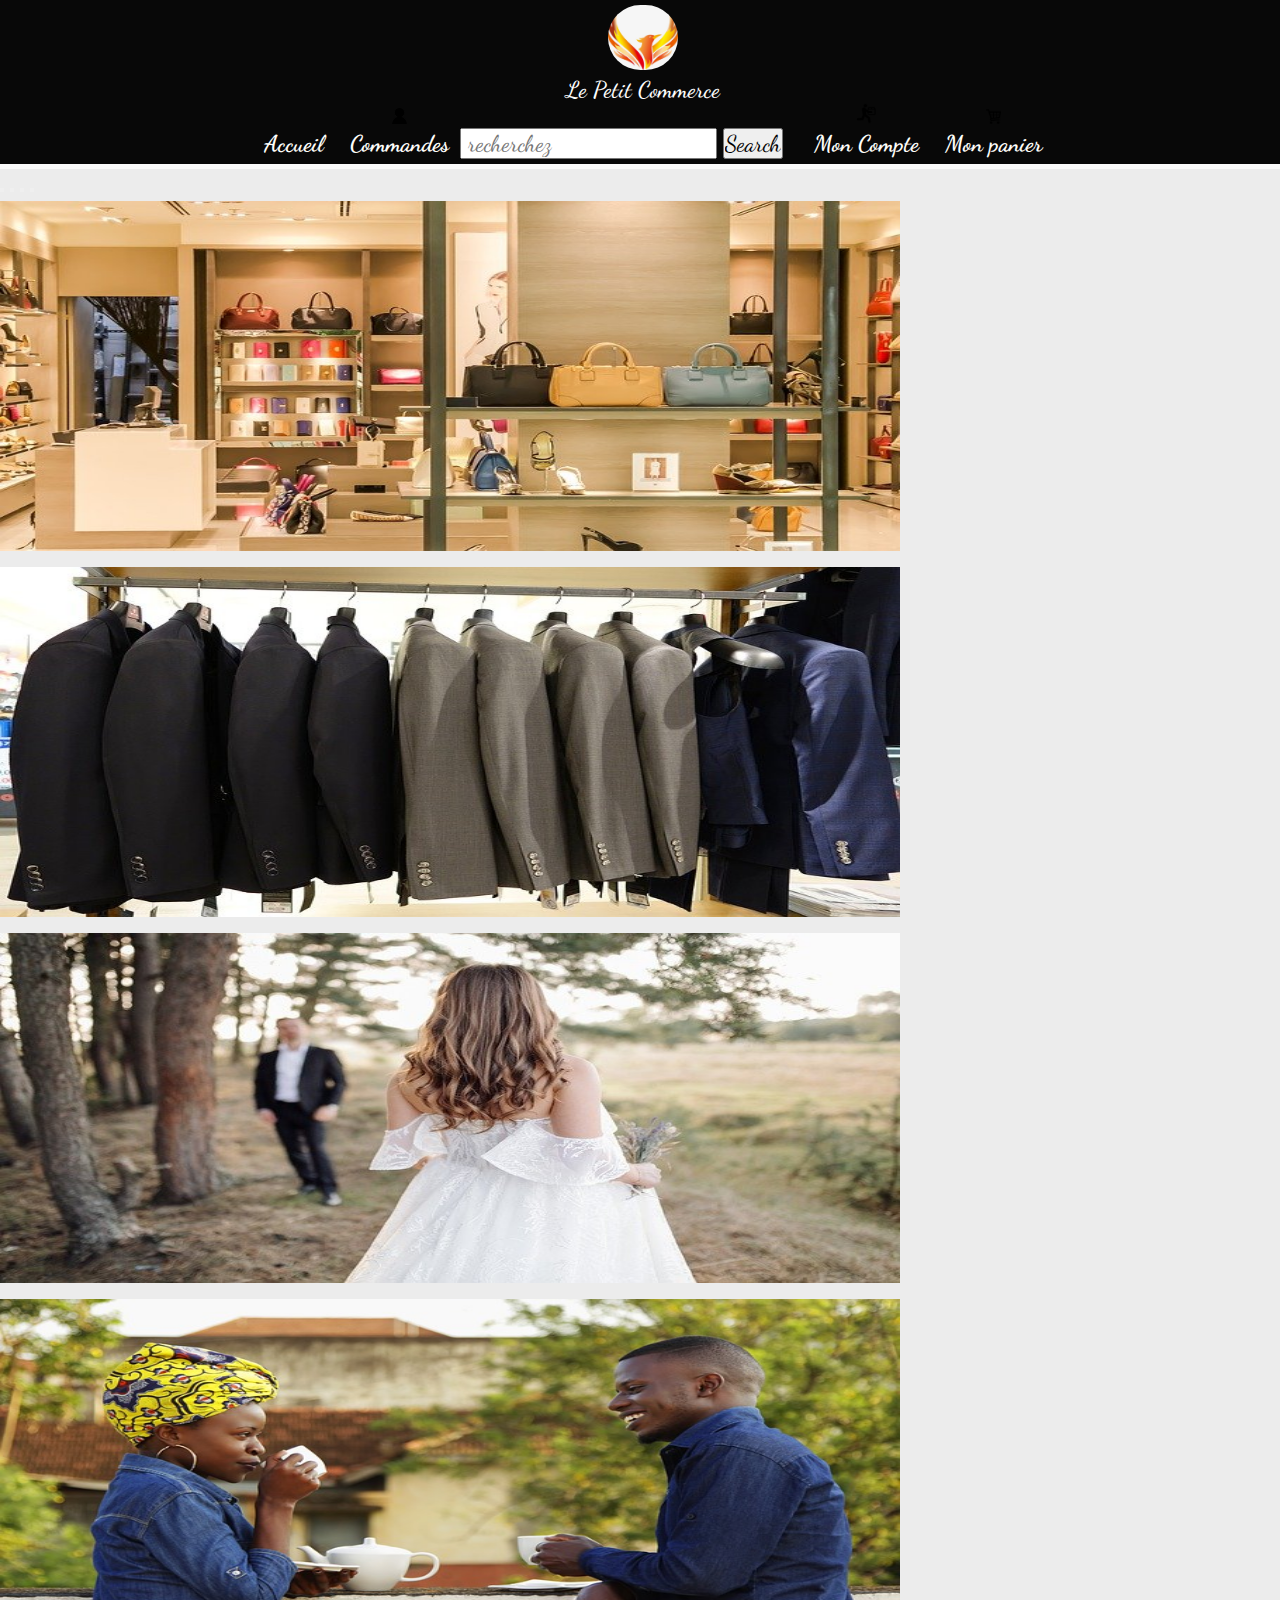
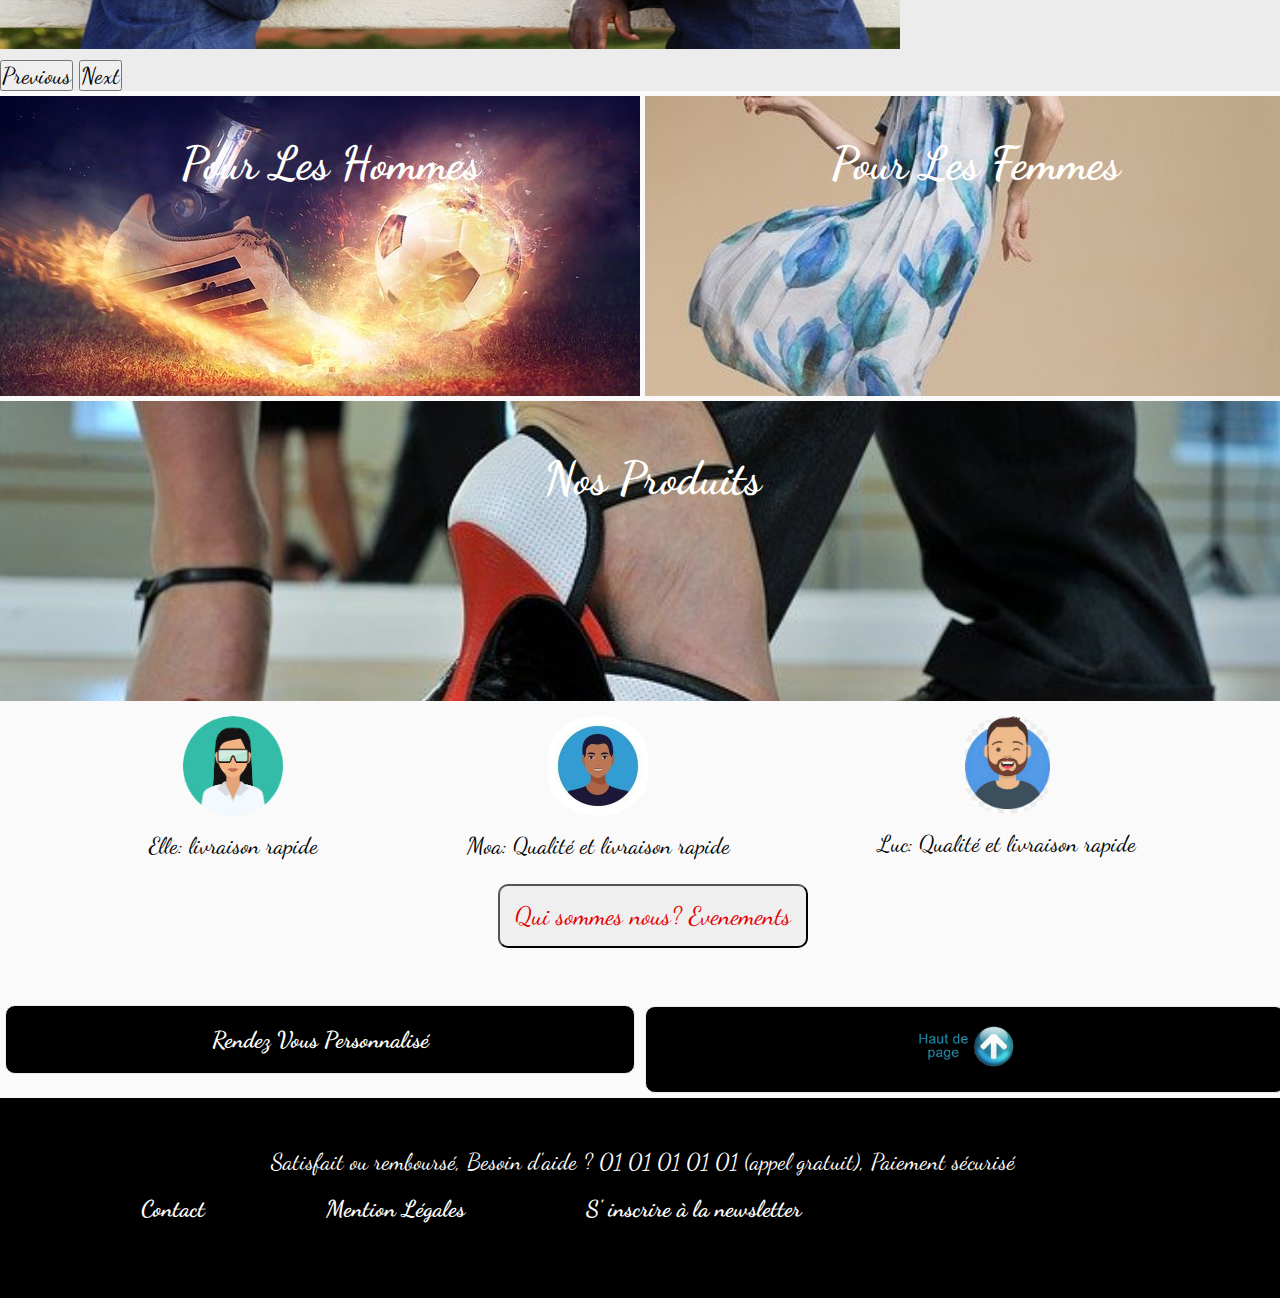
==== index.html @ 13137a81 "premier" ====
<!DOCTYPE html>
<html lang="fr">

<head>
    <meta charset="UTF-8">
    <meta http-equiv="X-UA-Compatible" content="IE=edge">
    <meta name="viewport" content="width=device-width, initial-scale=1.0">
    <link rel="stylesheet" href="https://cdnjs.cloudflare.com/ajax/libs/font-awesome/6.0.0-beta3/css/all.min.css"
        integrity="sha512-Fo3rlrZj/k7ujTnHg4CGR2D7kSs0v4LLanw2qksYuRlEzO+tcaEPQogQ0KaoGN26/zrn20ImR1DfuLWnOo7aBA=="
        crossorigin="anonymous" referrerpolicy="no-referrer" />
    <link href="https://cdn.jsdelivr.net/npm/bootstrap@5.1.3/dist/css/bootstrap.min.css" rel="stylesheet"
        integrity="sha384-1BmE4kWBq78iYhFldvKuhfTAU6auU8tT94WrHftjDbrCEXSU1oBoqyl2QvZ6jIW3" crossorigin="anonymous">

    <link rel="preconnect" href="https://fonts.googleapis.com">
    <link rel="preconnect" href="https://fonts.gstatic.com" crossorigin>
    <link href="https://fonts.googleapis.com/css2?family=Dancing+Script&display=swap" rel="stylesheet">
    <link rel="stylesheet" href="./css/style.css">
    <title>le petit commerce</title>
</head>

<body>
    <div class="container">
        <!--------entete------->
        <header class="top">
            <div class="logo">
                <img src="img/logo.jpg" alt="" width="70px">
                <h1>Le Petit Commerce</h1>
            </div>
            <nav class="navBar">
                <a href="index.html">Accueil</a>
                <a href="produit.html" target="blank">
                    <figure>
                        <img src="img/perso.png.png" alt="perso" width="15px">
                        <figcaption>Commandes</figcaption>
                    </figure>
                </a>
                <form>
                    <input type="text" name="text" class="search" placeholder=" recherchez">
                    <input type="submit" name="submit" class="submit" value="Search">
                </form>
                <a href="mesCommandes.html" target="blank">
                    <figure>
                        <img src="img/commandes.png" alt="perso" width="30px">
                        <figcaption>Mon Compte</figcaption>
                    </figure>
                </a>
                <a href="monPanier.html" target="blank">
                    <figure>
                        <img src="img/panier.png" alt="perso" width="15px">
                        <figcaption>Mon panier</figcaption>
                    </figure>
                </a>

            </nav>
        </header>

        <!-----fin entete------->
        <!------Carousel------->

        <div id="carouselExampleIndicators" class="carousel slide" data-bs-ride="carousel">
            <div class="carousel-indicators">
                <button type="button" data-bs-target="#carouselExampleIndicators" data-bs-slide-to="0" class="active"
                    aria-current="true" aria-label="Slide 1"></button>
                <button type="button" data-bs-target="#carouselExampleIndicators" data-bs-slide-to="1"
                    aria-label="Slide 2"></button>
                <button type="button" data-bs-target="#carouselExampleIndicators" data-bs-slide-to="2"
                    aria-label="Slide 3"></button>
                <button type="button" data-bs-target="#carouselExampleIndicators" data-bs-slide-to="3"
                    aria-current="true" aria-label="Slide 4"></button>
            </div>
            <div class="carousel-inner">
                <div class="carousel-item active">
                    <img src="img/apparel.jpg" class="d-block w-100" alt="...">
                </div>
                <div class="carousel-item">
                    <img src="img/vestes.jpg" class="d-block w-100" alt="...">
                </div>
                <div class="carousel-item">
                    <img src="img/bride.jpg" class="d-block w-100" alt="...">
                </div>
                <div class="carousel-item">
                    <img src="img/africa-g92333d92d_640.jpg" class="d-block w-100" alt="...">
                </div>
            </div>
            <button class="carousel-control-prev" type="button" data-bs-target="#carouselExampleIndicators"
                data-bs-slide="prev">
                <span class="carousel-control-prev-icon" aria-hidden="true"></span>
                <span class="visually-hidden">Previous</span>
            </button>
            <button class="carousel-control-next" type="button" data-bs-target="#carouselExampleIndicators"
                data-bs-slide="next">
                <span class="carousel-control-next-icon" aria-hidden="true"></span>
                <span class="visually-hidden">Next</span>
            </button>
        </div>
        <!------fin carousel------>

        <div class="image">
            <a href="homme.html">Pour Les Hommes</a>
        </div>
        <div class="image1">
            <a href="femme.html">Pour Les Femmes</a>
        </div>
        <div class="image2">
            <a href="produit.html">Nos Produits</a>
        </div>
        <div class="avis">
            <div class="avis1">
                <img src="img/elle.jpg" alt="" width="100px">
                <p>Elle: livraison rapide</p>
            </div>
            <div class="avis2">
                <img src="img/louis.jpg" alt="" width="100px">
                <p>Moa: Qualité et livraison rapide</p>
            </div>
            <div class="avis3">
                <img src="img/luc.jpg" alt="" width="85px">
                <p>Luc: Qualité et livraison rapide</p>
            </div>

        </div>

        <div class="reservation">
            <a href="reservation.html">
                <p>Rendez Vous Personnalisé</p>
            </a>
        </div>
        <div class="retour">
            <a href="#">
                <p><img src="img/retour.png" alt="" width="100px"></p>
            </a>
        </div>
        <div class="qui">
            <a href="quisommesnous.html">
                <button>Qui sommes nous? Evenements</button>
            </a>

        </div>

        <footer>
            <p>Satisfait ou remboursé, Besoin d'aide ? 01 01 01 01 01 (appel gratuit), Paiement sécurisé</p>
            <div class="foot">
                <ul>
                    <li>
                        <a href="contact.html">Contact</a>
                    </li>
                    <li>
                        <a href="Mentions.html">Mention Légales</a>
                    </li>
                    <li>
                        <a href="newsLetter.html">S' inscrire à la newsletter</a>
                    </li>
                    <li>
                        <a href="#"><i class="fas fa-print"></i></a>
                    </li>
                    <li>
                        <a href="#"><i class="fab fa-facebook"></i></a>
                    </li>
                    <li>
                        <a href="#"><i class="fab fa-instagram"></i></a>
                    </li>
                </ul>
            </div>
        </footer>
    </div>
    <script src="https://cdn.jsdelivr.net/npm/bootstrap@5.1.3/dist/js/bootstrap.bundle.min.js"
        integrity="sha384-ka7Sk0Gln4gmtz2MlQnikT1wXgYsOg+OMhuP+IlRH9sENBO0LRn5q+8nbTov4+1p"
        crossorigin="anonymous"></script>

    <script src="js/app.js"></script>

</body>

</html>
---- css/style.css ----
*{
    box-sizing: border-box;
    margin: 0;
    padding: 0;
    text-decoration: none;
    list-style: none;
    font-family: 'Dancing Script', cursive;
    font-size: 1.2rem;
}
body{
    
    background-color: rgb(250, 250, 250);
    margin: auto;  
}

/*--------entete--------*/
header{
    width: 100%;
    height: auto;
    background: black;    
}
.top{
    background: rgb(8, 8, 8);
    color: rgb(255, 255, 255);

}

h1{
   
    font-weight: 500;
}

.logo{
    display: block;
    text-align: center;
    padding: 5px 0 0 0;
}
.logo img{
    border-radius: 50px;
}
.navBar{
    text-align: center;
    padding-bottom: 5px;
}
.navBar a{
    display: inline-block;
    color: rgb(236, 236, 236);
    transition: color .4s;
    text-decoration: none;
}
form {
    display: inline-block;
    margin: 0 5px;
    color: black;
}
a{
    padding-left: 20px;
    transition: transform 0.5s;

}
a:hover{
    color: rgb(255, 2, 2);
    text-decoration: none;
    transform: scale(1.1);

}

/*--------fin entete--------*/

/*-----style carousel------*/

.carousel-inner > .carousel-item > img,
  .carousel-inner > .carousel-item > a > img {
    width: 70%;
    height: 350px;
    margin: 5px auto;
  }
  .carousel{
    background-color: rgb(236, 236, 236);
  }
/*--------contenu--------*/
.container .image{
    background: url(../img/football.jpg) center/cover;
   
    min-height: 300px;
    text-align: center;
    padding-top: 40px;
    
}
.container .image1{
    background: url(../img/woman-gfc460af03_640.jpg) center/cover;
    min-height: 300px;
    text-align: center;
    padding-top: 40px;
   
}
.container .image2{
    background: url(../img/argentinian.jpg) center/cover;
    min-height: 300px;
    text-align: center;
    padding-top: 50px;

    
}
.container .image:hover, .image1:hover, .image2:hover{
    opacity: 0.9;
    -ms-transform: scaleY(1.1); /* IE 9 */
    transform: scaleY(1.1);
    transition: 0.5s;
}
.container a{
    color: rgb(255, 254, 251);
    font-weight: bold;
    /*font-size: 1.3em;*/
    text-decoration: none;
}
.container a:hover{

    transition: 0.5s;
    color: crimson;
}
.avis{
    
    display: flex;
    flex-wrap: wrap;
    justify-content: space-evenly;
    text-align: center;
}
.avis img{
    padding: 10px 0;
    border-radius: 50px;
}
.container{
    display: grid;
    grid-template-columns: 50% 50%;
    grid-template-rows: auto;    
    grid-gap: 5px;
    grid-template-areas:
    "header header"
    "carousel carousel"
    "image image1"
    "image2 image2"
    "avis avis"
    "qui qui"
    "reservation retour"
    "footer footer";   
}
/*#navbar {
    overflow: hidden;
}
.sticky {
    position: sticky;
    top: -100px;
    width: 100%;
    
  }*/
  
header{

    grid-area: header;
}
#carouselExampleIndicators{
    grid-area: carousel;
    
}
.image{
    grid-area: image;
}
.image a{
    font-size: 2em;
}
.image1{
    grid-area: image1;
}
.image1 a{
font-size: 2em;
}
.image2{
    grid-area: image2;
}
.image2 a{
    font-size: 2em;
    }
.avis{
    grid-area: avis;
}
.qui{
    grid-area: qui;
    /*background: url(../img/vinyl.jpg) center/cover;*/
    text-align: center;
    font-weight: bold;
    padding: 20px;    
}
.qui button{
    color: rgb(226, 0, 0);
    padding: 15px;
    border-radius: 10px;
    font-size: 1.1em;
}

.reservation{
    grid-area: reservation;
    
    font-size: 1.2rem;
    text-align: center;
    padding: 5px;

}
.reservation p{
    border: 1px solid rgb(236, 236, 236);
    border-radius: 10px;
    margin: 0;
    padding: 20px;
    background: black;
}
.retour{
font-size: 1.2em;
    text-align: center;
    padding: -1px;
}
.retour a p{
    border: 1px solid rgb(236, 236, 236);
    border-radius: 10px;
    margin: 0;
    padding: 18px;
    background: black;
}
footer{
    background: rgb(0, 0, 0);
    color: white;    
    grid-area: footer;
    height: auto;
    text-align: center;  
    min-height: 200px;
    padding-top: 50px;
}
footer ul{
    display: flex;
    justify-content: space-evenly;
    padding: 20px;
}
i{
    font-size: 1.5em;
}


/*.foot{
    display: flex;
    flex-direction: row;
    justify-content: space-evenly;
    align-content: center;
    align-items: center;
}
footer p{
    color: rgb(240, 240, 240);
    text-align: center;
    padding: 5px;
}
footer a{
    color: rgb(238, 238, 238);
}
*/
@media screen and (max-width: 400px) {
    header{
        display: flex; 
    }
    form{
        display: none;
    }
    footer{
        
        width: 100%;
        height: auto;
        display: flex;
        flex-direction: column;
        
    }
    footer ul {
        padding: 5px;
    }
    footer ul li{
        padding: 0 5px;
    }


    
}
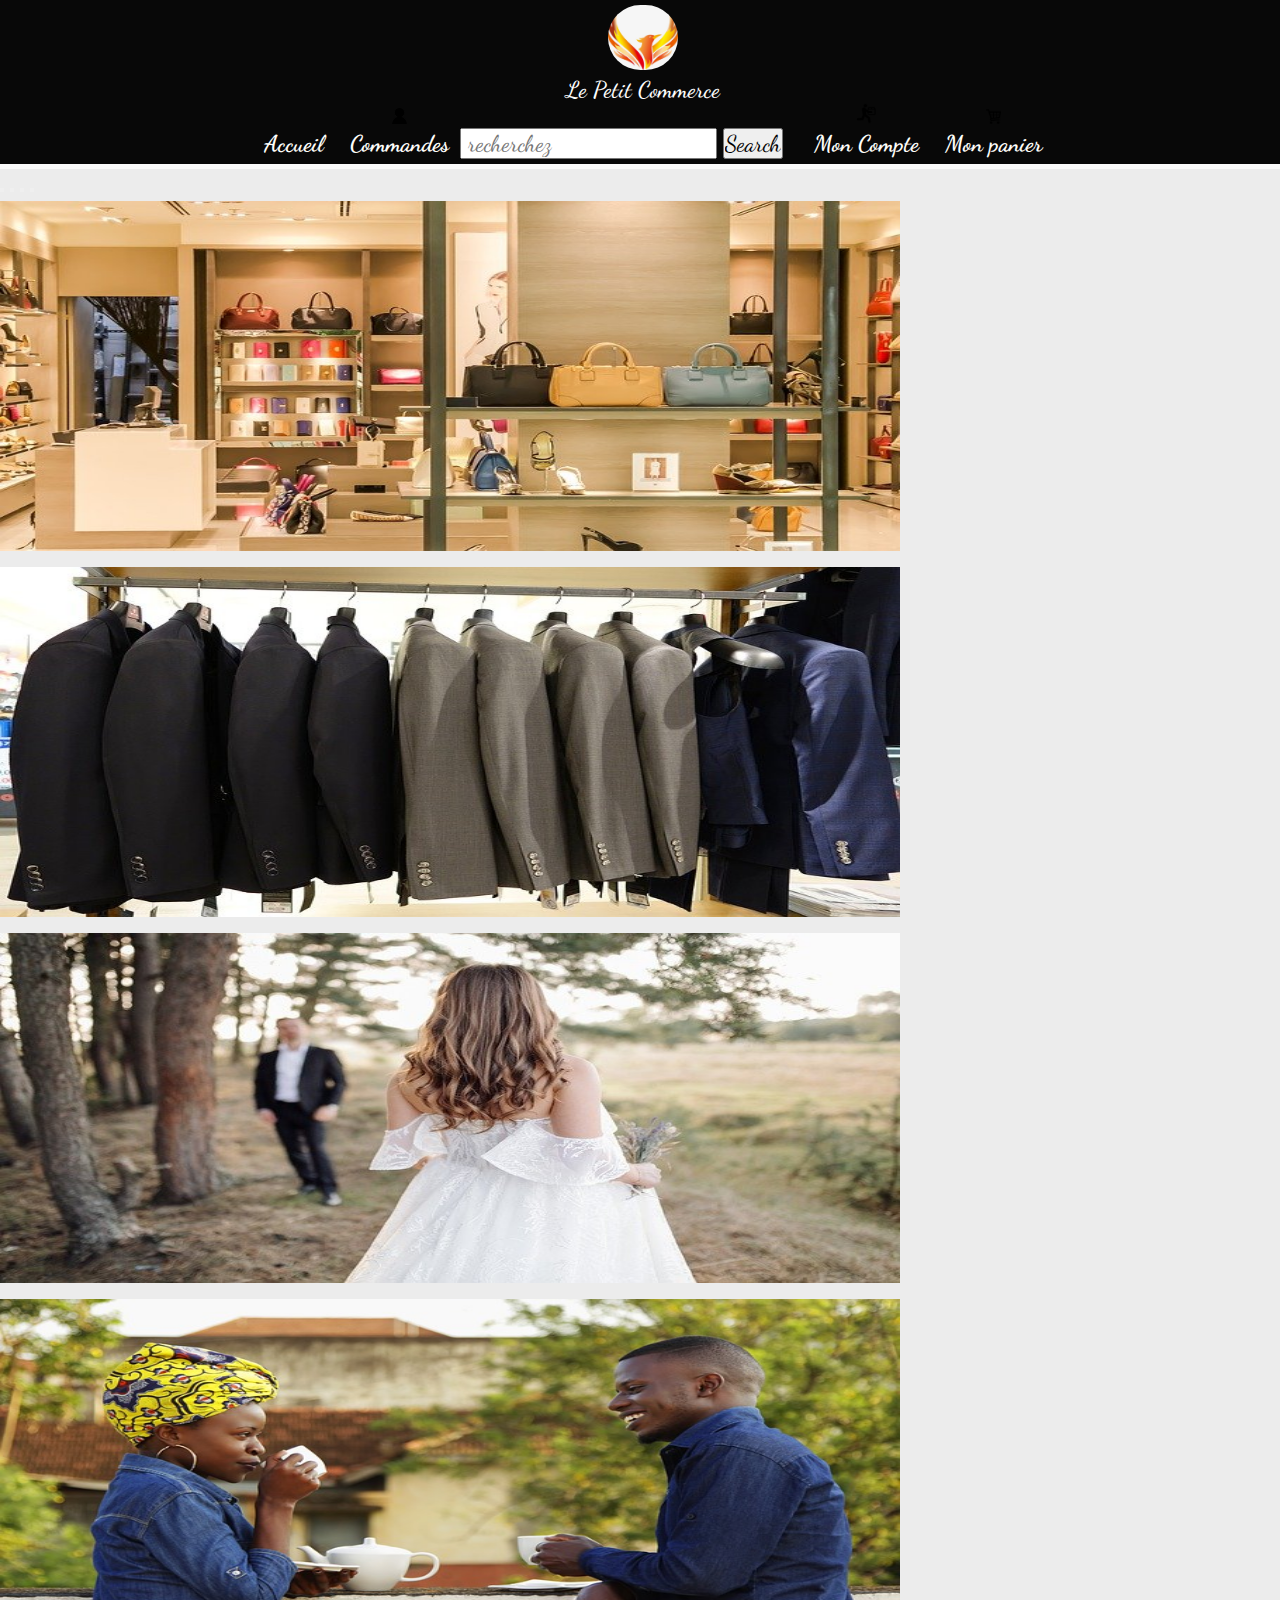
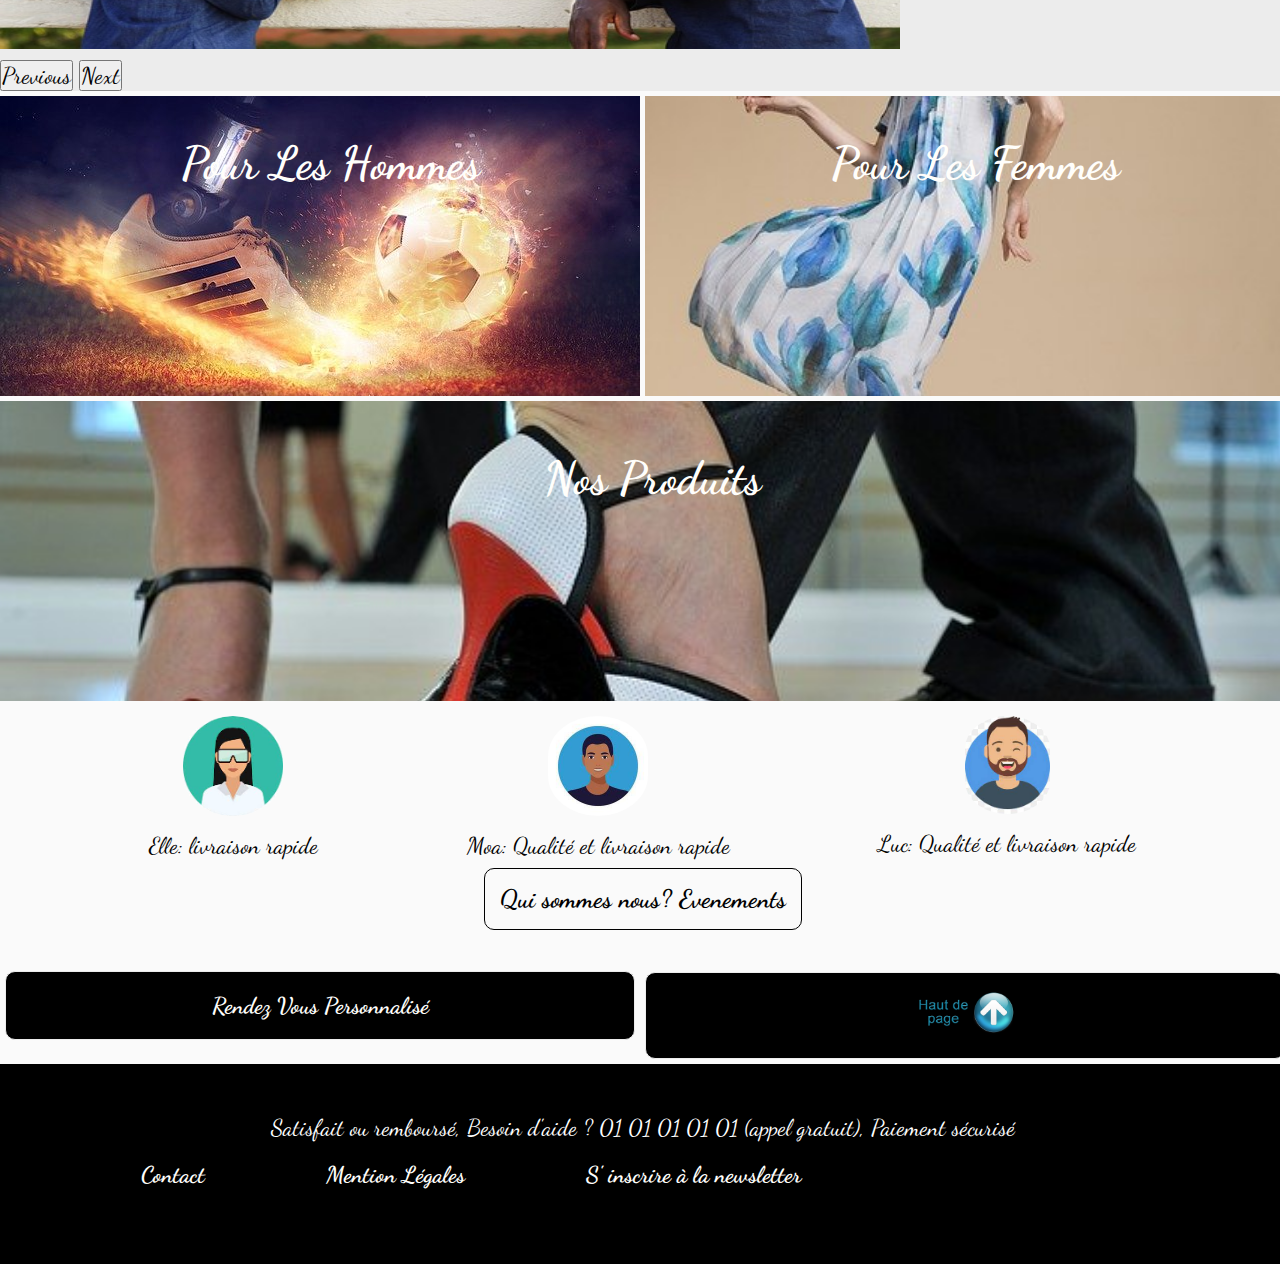
==== commit 41ebbf98: "premier" ====
--- a/index.html
+++ b/index.html
@@ -20,17 +20,17 @@
 
 <body>
     <div class="container">
-        <!--------entete------->
+        <!--entete-->
         <header class="top">
             <div class="logo">
-                <img src="img/logo.jpg" alt="" width="70px">
+                <img src="img/logo.jpg" alt="" width="70">
                 <h1>Le Petit Commerce</h1>
             </div>
             <nav class="navBar">
                 <a href="index.html">Accueil</a>
                 <a href="produit.html" target="blank">
                     <figure>
-                        <img src="img/perso.png.png" alt="perso" width="15px">
+                        <img src="img/perso.png.png" alt="perso" width="15">
                         <figcaption>Commandes</figcaption>
                     </figure>
                 </a>
@@ -40,13 +40,13 @@
                 </form>
                 <a href="mesCommandes.html" target="blank">
                     <figure>
-                        <img src="img/commandes.png" alt="perso" width="30px">
+                        <img src="img/commandes.png" alt="perso" width="30">
                         <figcaption>Mon Compte</figcaption>
                     </figure>
                 </a>
                 <a href="monPanier.html" target="blank">
                     <figure>
-                        <img src="img/panier.png" alt="perso" width="15px">
+                        <img src="img/panier.png" alt="perso" width="15">
                         <figcaption>Mon panier</figcaption>
                     </figure>
                 </a>
@@ -54,8 +54,8 @@
             </nav>
         </header>
 
-        <!-----fin entete------->
-        <!------Carousel------->
+        <!--fin entete-->
+        <!--Carousel-->
 
         <div id="carouselExampleIndicators" class="carousel slide" data-bs-ride="carousel">
             <div class="carousel-indicators">
@@ -93,7 +93,7 @@
                 <span class="visually-hidden">Next</span>
             </button>
         </div>
-        <!------fin carousel------>
+        <!--fin carousel-->
 
         <div class="image">
             <a href="homme.html">Pour Les Hommes</a>
@@ -106,15 +106,15 @@
         </div>
         <div class="avis">
             <div class="avis1">
-                <img src="img/elle.jpg" alt="" width="100px">
+                <img src="img/elle.jpg" alt="" width="100">
                 <p>Elle: livraison rapide</p>
             </div>
             <div class="avis2">
-                <img src="img/louis.jpg" alt="" width="100px">
+                <img src="img/louis.jpg" alt="" width="100">
                 <p>Moa: Qualité et livraison rapide</p>
             </div>
             <div class="avis3">
-                <img src="img/luc.jpg" alt="" width="85px">
+                <img src="img/luc.jpg" alt="" width="85">
                 <p>Luc: Qualité et livraison rapide</p>
             </div>
 
@@ -127,13 +127,11 @@
         </div>
         <div class="retour">
             <a href="#">
-                <p><img src="img/retour.png" alt="" width="100px"></p>
+                <p><img src="img/retour.png" alt="" width="100"></p>
             </a>
         </div>
         <div class="qui">
-            <a href="quisommesnous.html">
-                <button>Qui sommes nous? Evenements</button>
-            </a>
+            <a href="quisommesnous.html">Qui sommes nous? Evenements</a>
 
         </div>
 
--- a/css/style.css
+++ b/css/style.css
@@ -191,9 +191,10 @@
     font-weight: bold;
     padding: 20px;    
 }
-.qui button{
-    color: rgb(226, 0, 0);
+.qui a{
+    color: rgb(0, 0, 0);
     padding: 15px;
+    border: 1px solid black;
     border-radius: 10px;
     font-size: 1.1em;
 }
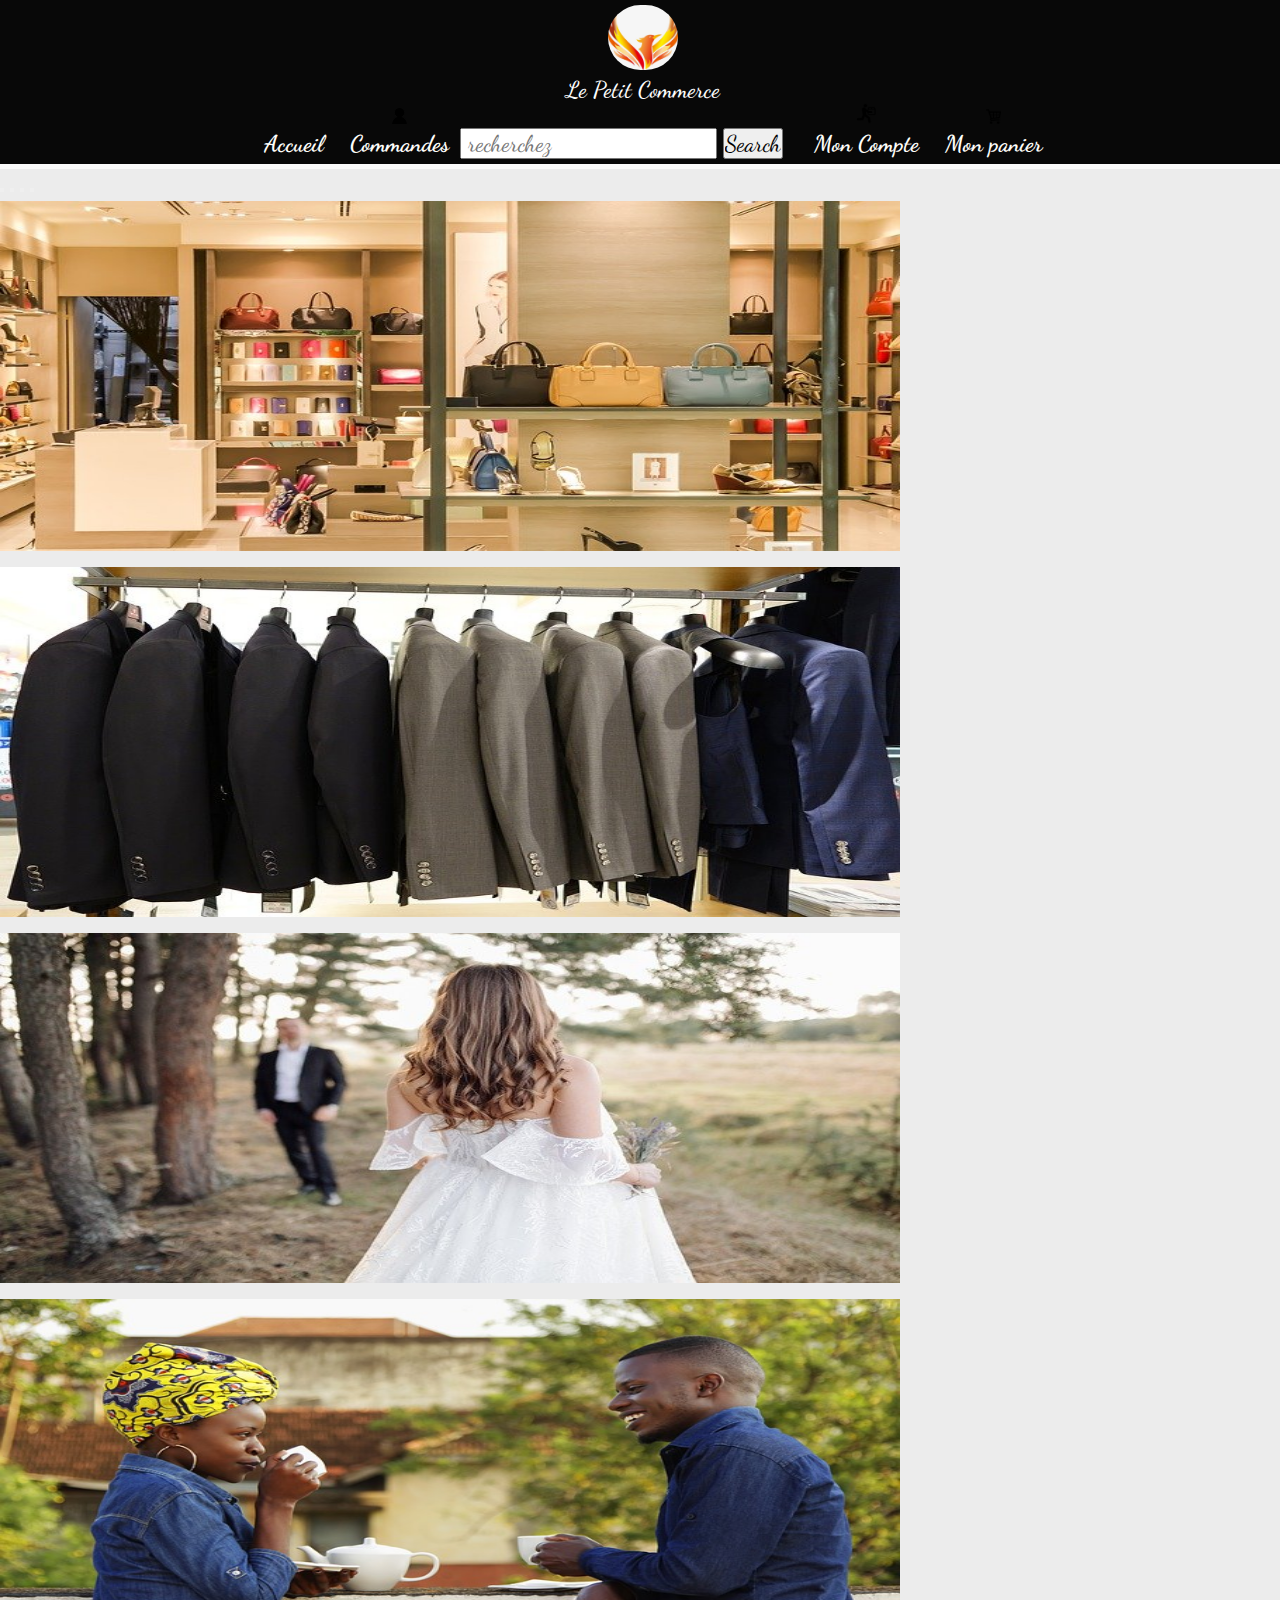
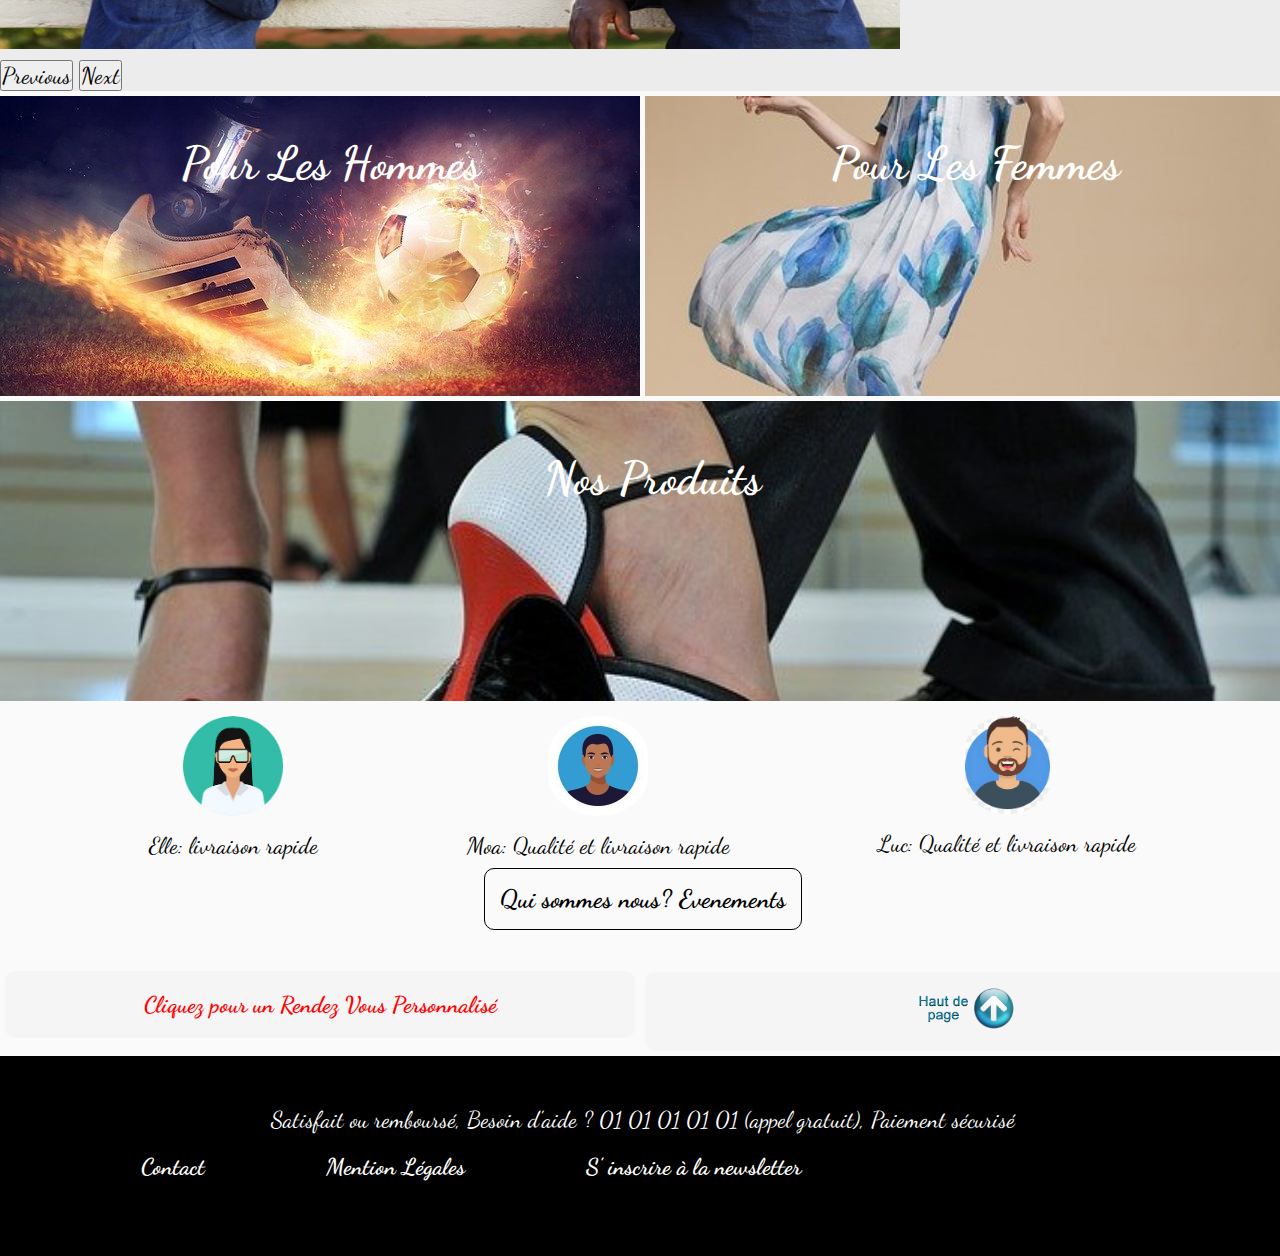
==== commit 03dc7e3e: "prem" ====
--- a/index.html
+++ b/index.html
@@ -96,13 +96,13 @@
         <!--fin carousel-->
 
         <div class="image">
-            <a href="homme.html">Pour Les Hommes</a>
+            <a href="homme.html" target="blank">Pour Les Hommes</a>
         </div>
         <div class="image1">
-            <a href="femme.html">Pour Les Femmes</a>
+            <a href="femme.html" target="blank">Pour Les Femmes</a>
         </div>
         <div class="image2">
-            <a href="produit.html">Nos Produits</a>
+            <a href="produit.html" target="blank">Nos Produits</a>
         </div>
         <div class="avis">
             <div class="avis1">
@@ -121,8 +121,8 @@
         </div>
 
         <div class="reservation">
-            <a href="reservation.html">
-                <p>Rendez Vous Personnalisé</p>
+            <a href="reservation.html" target="blank">
+                <p>Cliquez pour un Rendez Vous Personnalisé</p>
             </a>
         </div>
         <div class="retour">
@@ -131,7 +131,7 @@
             </a>
         </div>
         <div class="qui">
-            <a href="quisommesnous.html">Qui sommes nous? Evenements</a>
+            <a href="quisommesnous.html" target="blank">Qui sommes nous? Evenements</a>
 
         </div>
 
@@ -140,7 +140,7 @@
             <div class="foot">
                 <ul>
                     <li>
-                        <a href="contact.html">Contact</a>
+                        <a href="contact.html" target="blank">Contact</a>
                     </li>
                     <li>
                         <a href="Mentions.html">Mention Légales</a>
--- a/css/style.css
+++ b/css/style.css
@@ -208,23 +208,23 @@
 
 }
 .reservation p{
-    border: 1px solid rgb(236, 236, 236);
+    color: red;
     border-radius: 10px;
     margin: 0;
     padding: 20px;
-    background: black;
+    background: rgb(245, 245, 245);
 }
 .retour{
 font-size: 1.2em;
     text-align: center;
-    padding: -1px;
+    padding: 0px;
 }
 .retour a p{
-    border: 1px solid rgb(236, 236, 236);
+
     border-radius: 10px;
     margin: 0;
-    padding: 18px;
-    background: black;
+    padding: 15px;
+    background: rgb(245, 245, 245);
 }
 footer{
     background: rgb(0, 0, 0);
@@ -265,21 +265,29 @@
     header{
         display: flex; 
     }
+    .navBar a{
+        display: inline;
+    }
     form{
         display: none;
+    }
+    .reservation p, .retour a p {
+        background: white;
     }
     footer{
         
         width: 100%;
         height: auto;
         display: flex;
-        flex-direction: column;
         
+        
     }
     footer ul {
+       
         padding: 5px;
     }
     footer ul li{
+    
         padding: 0 5px;
     }
 
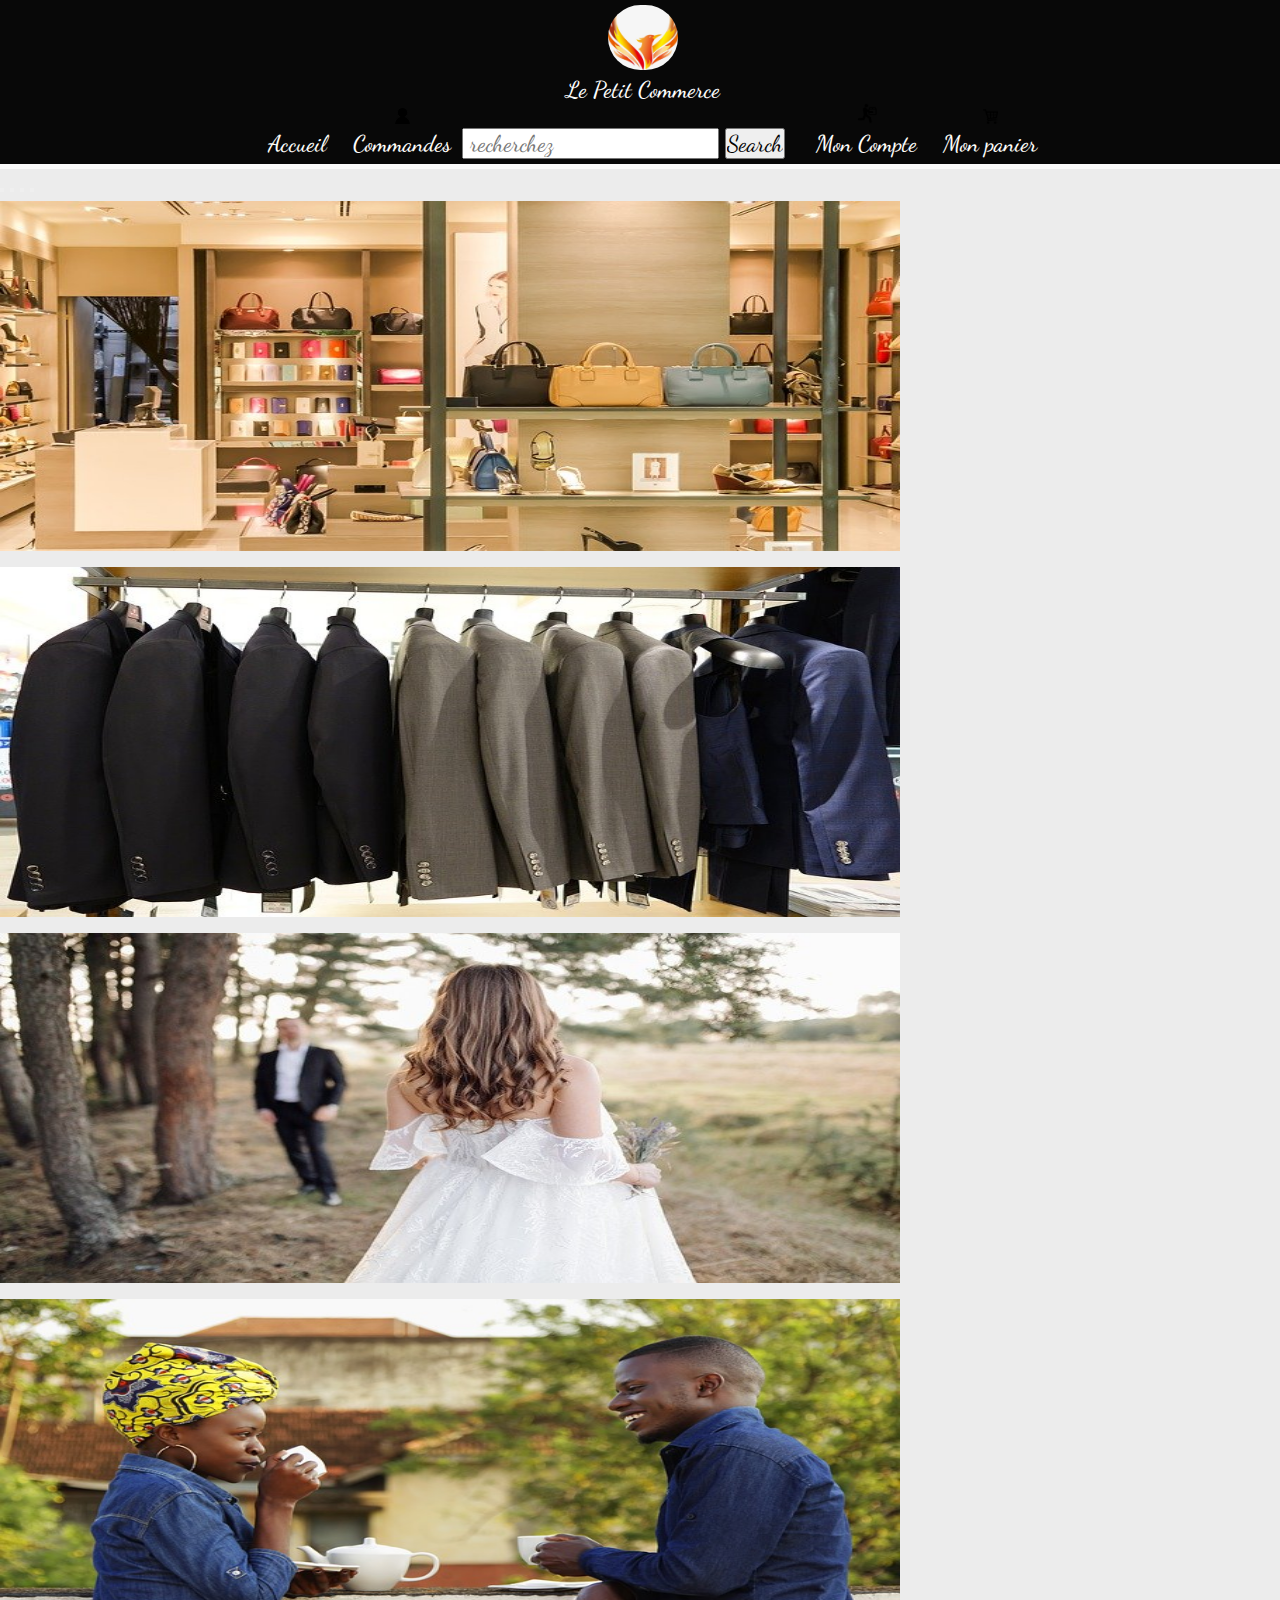
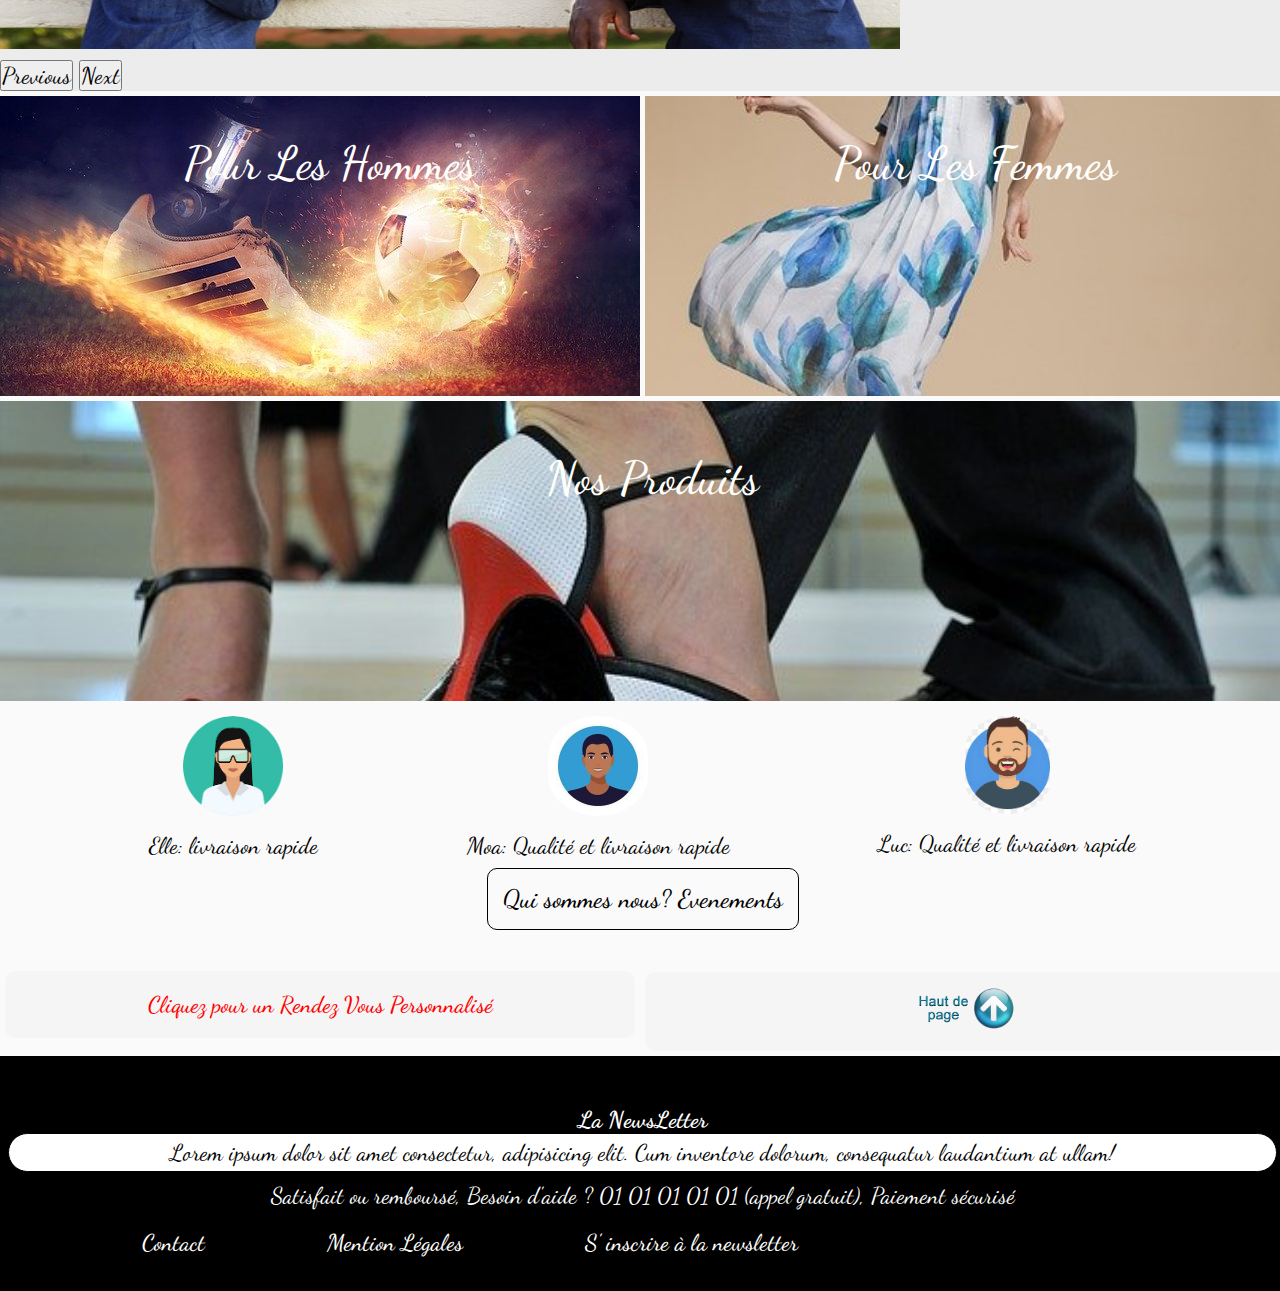
==== commit 6aae114e: "prem" ====
--- a/index.html
+++ b/index.html
@@ -94,7 +94,7 @@
             </button>
         </div>
         <!--fin carousel-->
-
+        <!--contenu-->
         <div class="image">
             <a href="homme.html" target="blank">Pour Les Hommes</a>
         </div>
@@ -134,8 +134,13 @@
             <a href="quisommesnous.html" target="blank">Qui sommes nous? Evenements</a>
 
         </div>
-
+        <!--fin contenu-->
         <footer>
+            <div class="news">
+                <h2>La NewsLetter</h2>
+                <div class="para">Lorem ipsum dolor sit amet consectetur, adipisicing elit. Cum inventore dolorum,
+                    consequatur laudantium at ullam!</div>
+            </div>
             <p>Satisfait ou remboursé, Besoin d'aide ? 01 01 01 01 01 (appel gratuit), Paiement sécurisé</p>
             <div class="foot">
                 <ul>
--- a/css/style.css
+++ b/css/style.css
@@ -110,7 +110,7 @@
 }
 .container a{
     color: rgb(255, 254, 251);
-    font-weight: bold;
+    font-weight: 500;
     /*font-size: 1.3em;*/
     text-decoration: none;
 }
@@ -226,6 +226,14 @@
     padding: 15px;
     background: rgb(245, 245, 245);
 }
+.para{
+    border: 1px solid black;
+    border-radius: 50px;
+    padding: 5px;
+    margin: 0px 8px 10px 8px;
+    background: white;
+    color: black;
+}
 footer{
     background: rgb(0, 0, 0);
     color: white;    
@@ -267,6 +275,7 @@
     }
     .navBar a{
         display: inline;
+       
     }
     form{
         display: none;
@@ -278,8 +287,7 @@
         
         width: 100%;
         height: auto;
-        display: flex;
-        
+        display: flex;    
         
     }
     footer ul {
@@ -290,7 +298,5 @@
     
         padding: 0 5px;
     }
-
-
-    
-}
+    
+}
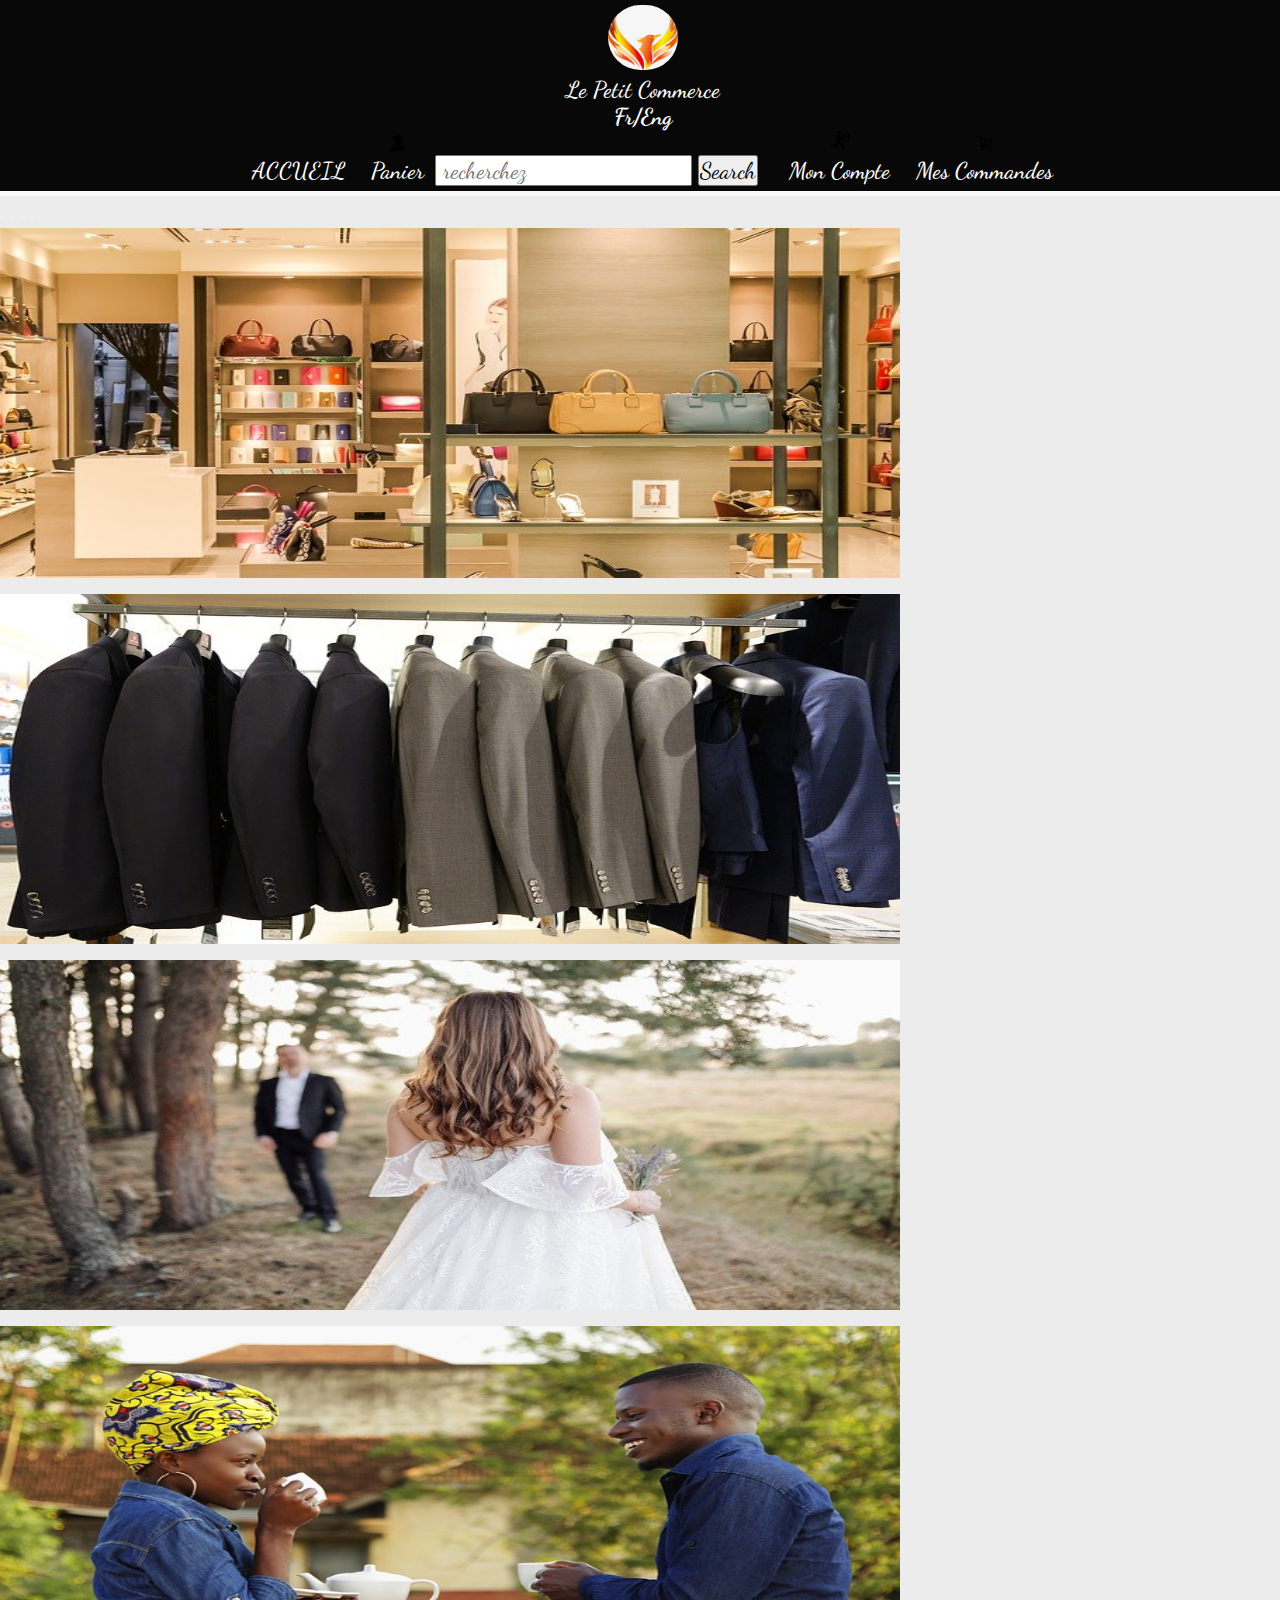
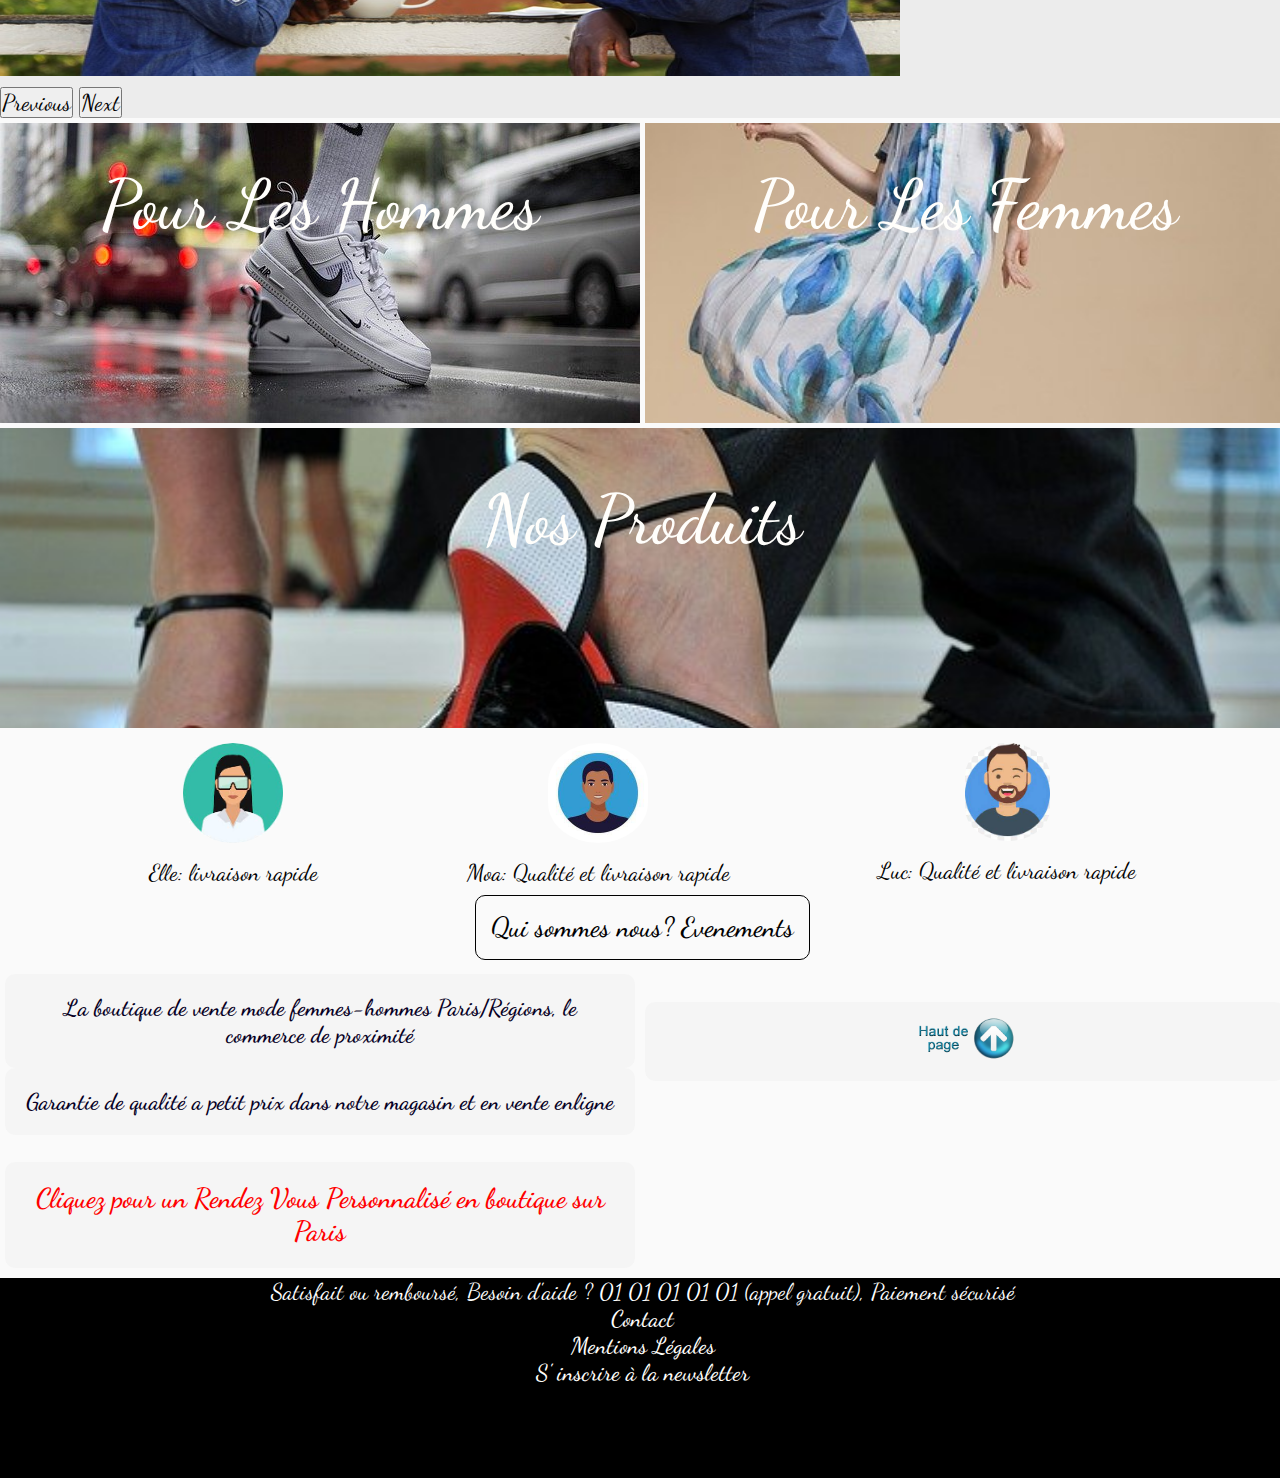
==== commit 1026a822: "prem" ====
--- a/index.html
+++ b/index.html
@@ -25,29 +25,30 @@
             <div class="logo">
                 <img src="img/logo.jpg" alt="" width="70">
                 <h1>Le Petit Commerce</h1>
+                <h3>Fr/Eng</h3>
             </div>
             <nav class="navBar">
-                <a href="index.html">Accueil</a>
-                <a href="produit.html" target="blank">
+                <a href="index.html">ACCUEIL</a>
+                <a href="panier.html" target="blank">
                     <figure>
                         <img src="img/perso.png.png" alt="perso" width="15">
-                        <figcaption>Commandes</figcaption>
+                        <figcaption>Panier</figcaption>
                     </figure>
                 </a>
                 <form>
                     <input type="text" name="text" class="search" placeholder=" recherchez">
                     <input type="submit" name="submit" class="submit" value="Search">
                 </form>
-                <a href="mesCommandes.html" target="blank">
+                <a href="compte.html" target="blank">
                     <figure>
                         <img src="img/commandes.png" alt="perso" width="30">
                         <figcaption>Mon Compte</figcaption>
                     </figure>
                 </a>
-                <a href="monPanier.html" target="blank">
+                <a href="panier.html" target="blank">
                     <figure>
                         <img src="img/panier.png" alt="perso" width="15">
-                        <figcaption>Mon panier</figcaption>
+                        <figcaption>Mes Commandes</figcaption>
                     </figure>
                 </a>
 
@@ -121,11 +122,14 @@
         </div>
 
         <div class="reservation">
+            <p>La boutique de vente mode femmes-hommes Paris/Régions, le commerce de proximité</p>
+            <p>Garantie de qualité a petit prix dans notre magasin et en vente enligne</p>
             <a href="reservation.html" target="blank">
-                <p>Cliquez pour un Rendez Vous Personnalisé</p>
+                <p id="image-neon">Cliquez pour un Rendez Vous Personnalisé en boutique sur Paris</p>
             </a>
         </div>
         <div class="retour">
+
             <a href="#">
                 <p><img src="img/retour.png" alt="" width="100"></p>
             </a>
@@ -134,13 +138,10 @@
             <a href="quisommesnous.html" target="blank">Qui sommes nous? Evenements</a>
 
         </div>
+
         <!--fin contenu-->
         <footer>
-            <div class="news">
-                <h2>La NewsLetter</h2>
-                <div class="para">Lorem ipsum dolor sit amet consectetur, adipisicing elit. Cum inventore dolorum,
-                    consequatur laudantium at ullam!</div>
-            </div>
+
             <p>Satisfait ou remboursé, Besoin d'aide ? 01 01 01 01 01 (appel gratuit), Paiement sécurisé</p>
             <div class="foot">
                 <ul>
@@ -148,10 +149,10 @@
                         <a href="contact.html" target="blank">Contact</a>
                     </li>
                     <li>
-                        <a href="Mentions.html">Mention Légales</a>
+                        <a href="mention.html" target="blank">Mentions Légales</a>
                     </li>
                     <li>
-                        <a href="newsLetter.html">S' inscrire à la newsletter</a>
+                        <a href="contact.html">S' inscrire à la newsletter</a>
                     </li>
                     <li>
                         <a href="#"><i class="fas fa-print"></i></a>
@@ -166,6 +167,8 @@
             </div>
         </footer>
     </div>
+    <script src="https://code.jquery.com/jquery-3.6.0.min.js"
+        integrity="sha256-/xUj+3OJU5yExlq6GSYGSHk7tPXikynS7ogEvDej/m4=" crossorigin="anonymous"></script>
     <script src="https://cdn.jsdelivr.net/npm/bootstrap@5.1.3/dist/js/bootstrap.bundle.min.js"
         integrity="sha384-ka7Sk0Gln4gmtz2MlQnikT1wXgYsOg+OMhuP+IlRH9sENBO0LRn5q+8nbTov4+1p"
         crossorigin="anonymous"></script>
--- a/css/style.css
+++ b/css/style.css
@@ -29,7 +29,9 @@
    
     font-weight: 500;
 }
-
+h3{
+    cursor: pointer;
+}
 .logo{
     display: block;
     text-align: center;
@@ -80,7 +82,7 @@
   }
 /*--------contenu--------*/
 .container .image{
-    background: url(../img/football.jpg) center/cover;
+    background: url(../img/nike.jpg) center/cover;
    
     min-height: 300px;
     text-align: center;
@@ -113,6 +115,7 @@
     font-weight: 500;
     /*font-size: 1.3em;*/
     text-decoration: none;
+    padding: 2 0px;
 }
 .container a:hover{
 
@@ -167,19 +170,25 @@
     grid-area: image;
 }
 .image a{
-    font-size: 2em;
+    font-size: 3em;
+    padding: 50px;
 }
 .image1{
     grid-area: image1;
+   
 }
 .image1 a{
-font-size: 2em;
+font-size: 3em;
+padding: 50px;
 }
 .image2{
     grid-area: image2;
+    
+    
 }
 .image2 a{
-    font-size: 2em;
+    font-size: 3em;
+    padding: 50px;
     }
 .avis{
     grid-area: avis;
@@ -196,7 +205,7 @@
     padding: 15px;
     border: 1px solid black;
     border-radius: 10px;
-    font-size: 1.1em;
+    font-size: 1.2em;
 }
 
 .reservation{
@@ -208,11 +217,16 @@
 
 }
 .reservation p{
-    color: red;
+    color: rgb(7, 0, 36);
     border-radius: 10px;
     margin: 0;
     padding: 20px;
     background: rgb(245, 245, 245);
+    font-weight: 600;
+}
+.reservation a p{
+    color: red;
+    font-size: 1.2em;
 }
 .retour{
 font-size: 1.2em;
@@ -241,15 +255,16 @@
     height: auto;
     text-align: center;  
     min-height: 200px;
-    padding-top: 50px;
-}
-footer ul{
-    display: flex;
-    justify-content: space-evenly;
-    padding: 20px;
+padding: 0;}
+footer ul li{
+    display: block;
+
 }
 i{
-    font-size: 1.5em;
+    font-size: 1.1em;
+}
+footer a{
+    padding: 0;
 }
 
 
@@ -280,8 +295,14 @@
     form{
         display: none;
     }
-    .reservation p, .retour a p {
+    .reservation{
+    
+        padding: 0;margin: 0;
+    }
+    #image-neon{
         background: white;
+        padding: 0;
+        margin: 0;
     }
     footer{
         
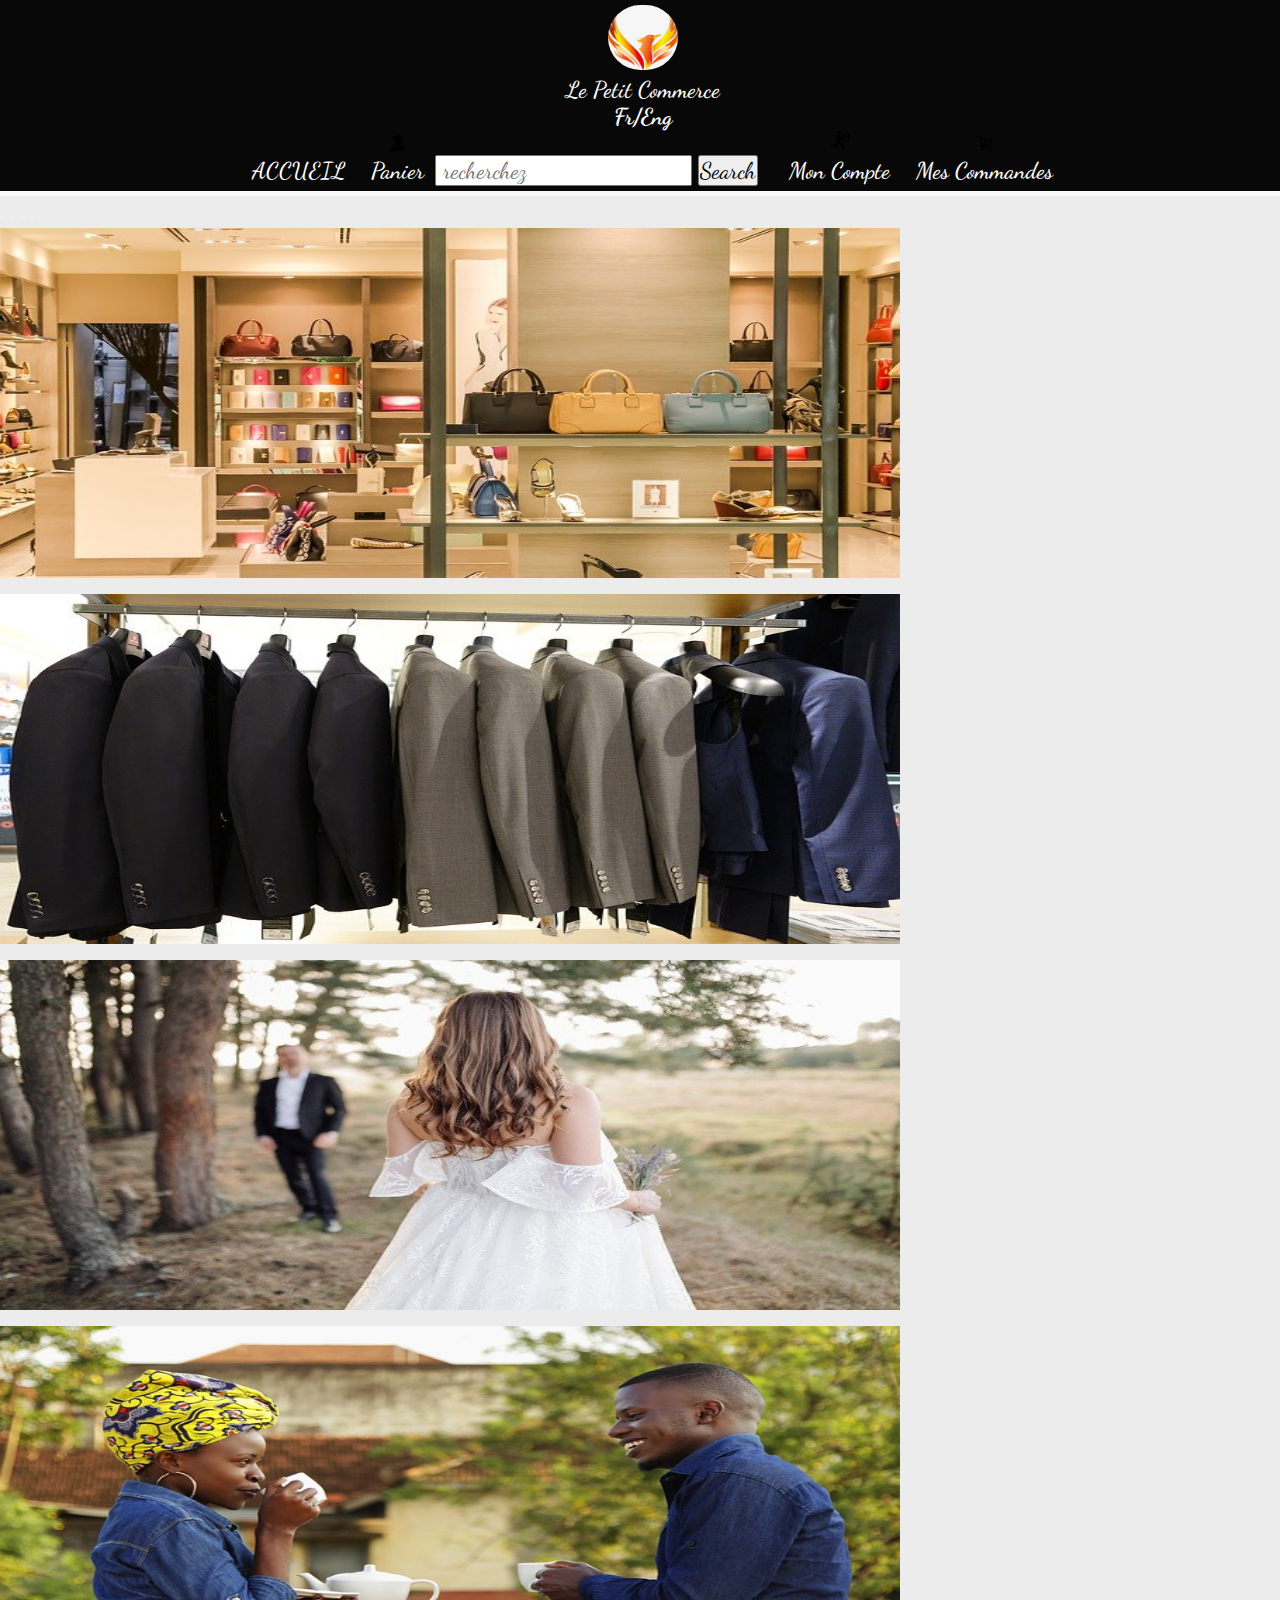
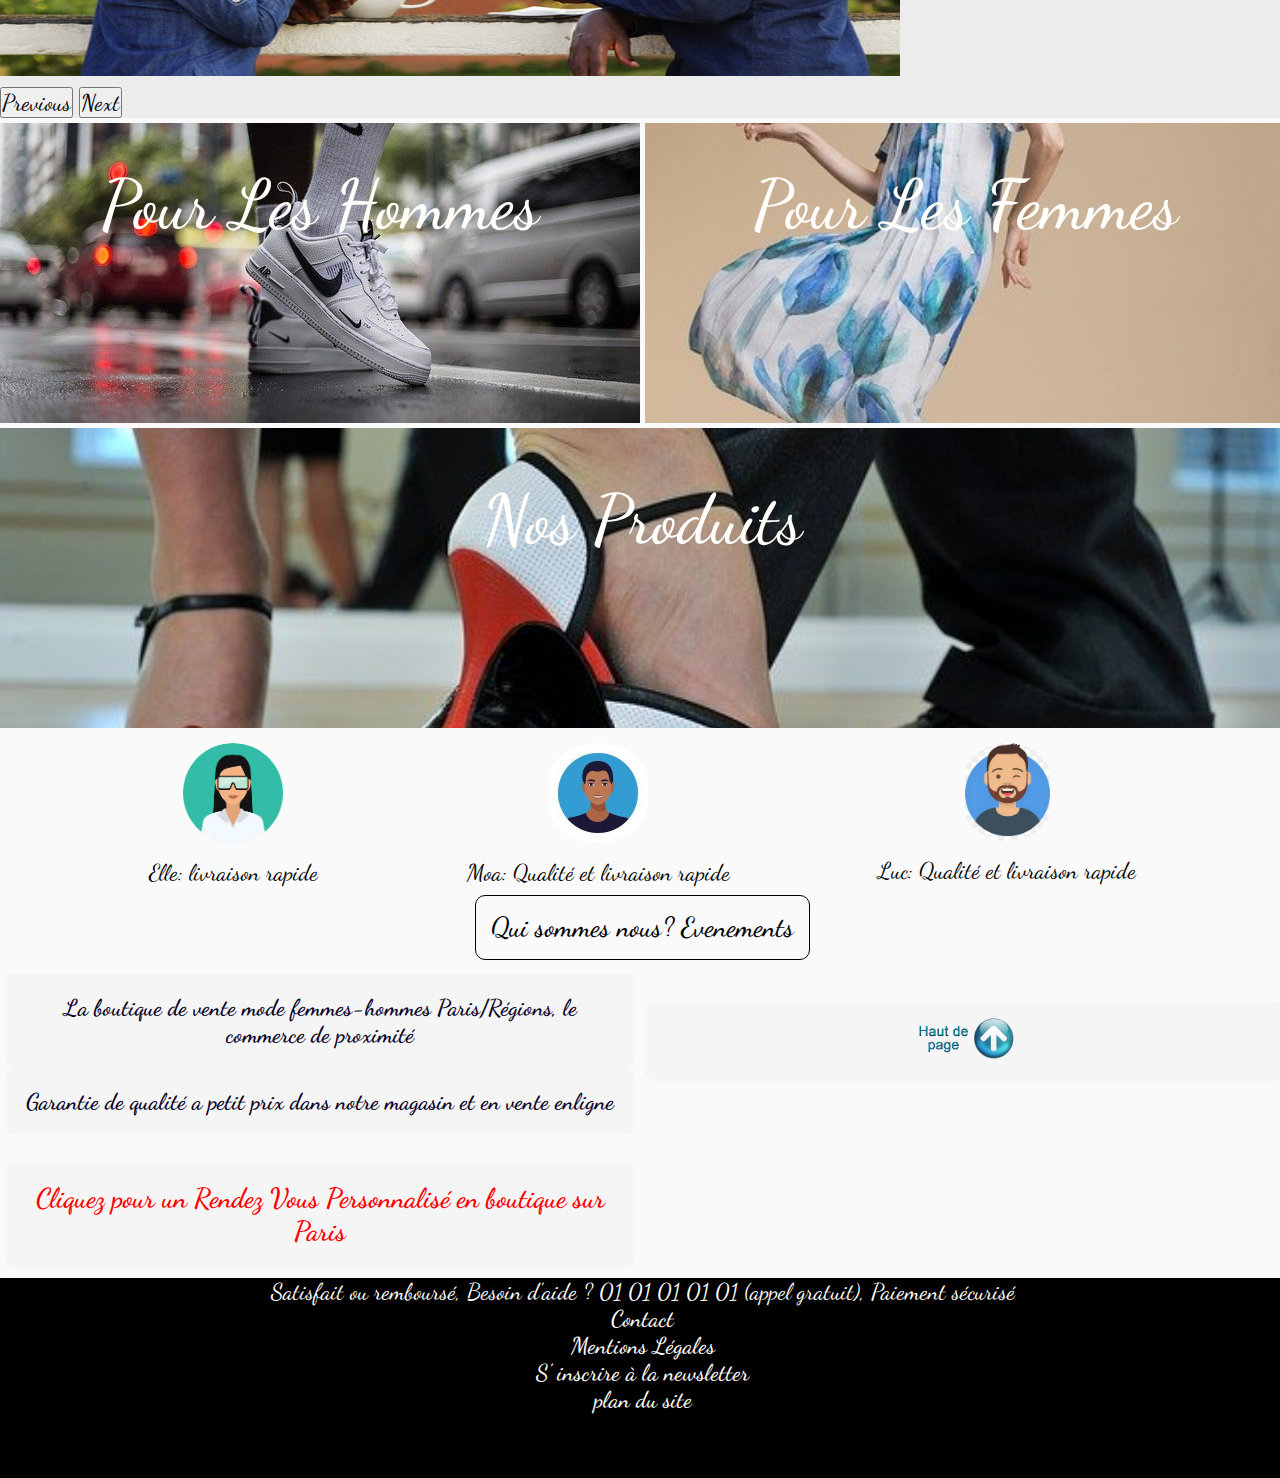
==== commit 900a001d: "deux" ====
--- a/index.html
+++ b/index.html
@@ -154,6 +154,7 @@
                     <li>
                         <a href="contact.html">S' inscrire à la newsletter</a>
                     </li>
+                    <li><a href="plan.html">plan du site</a></li>
                     <li>
                         <a href="#"><i class="fas fa-print"></i></a>
                     </li>
